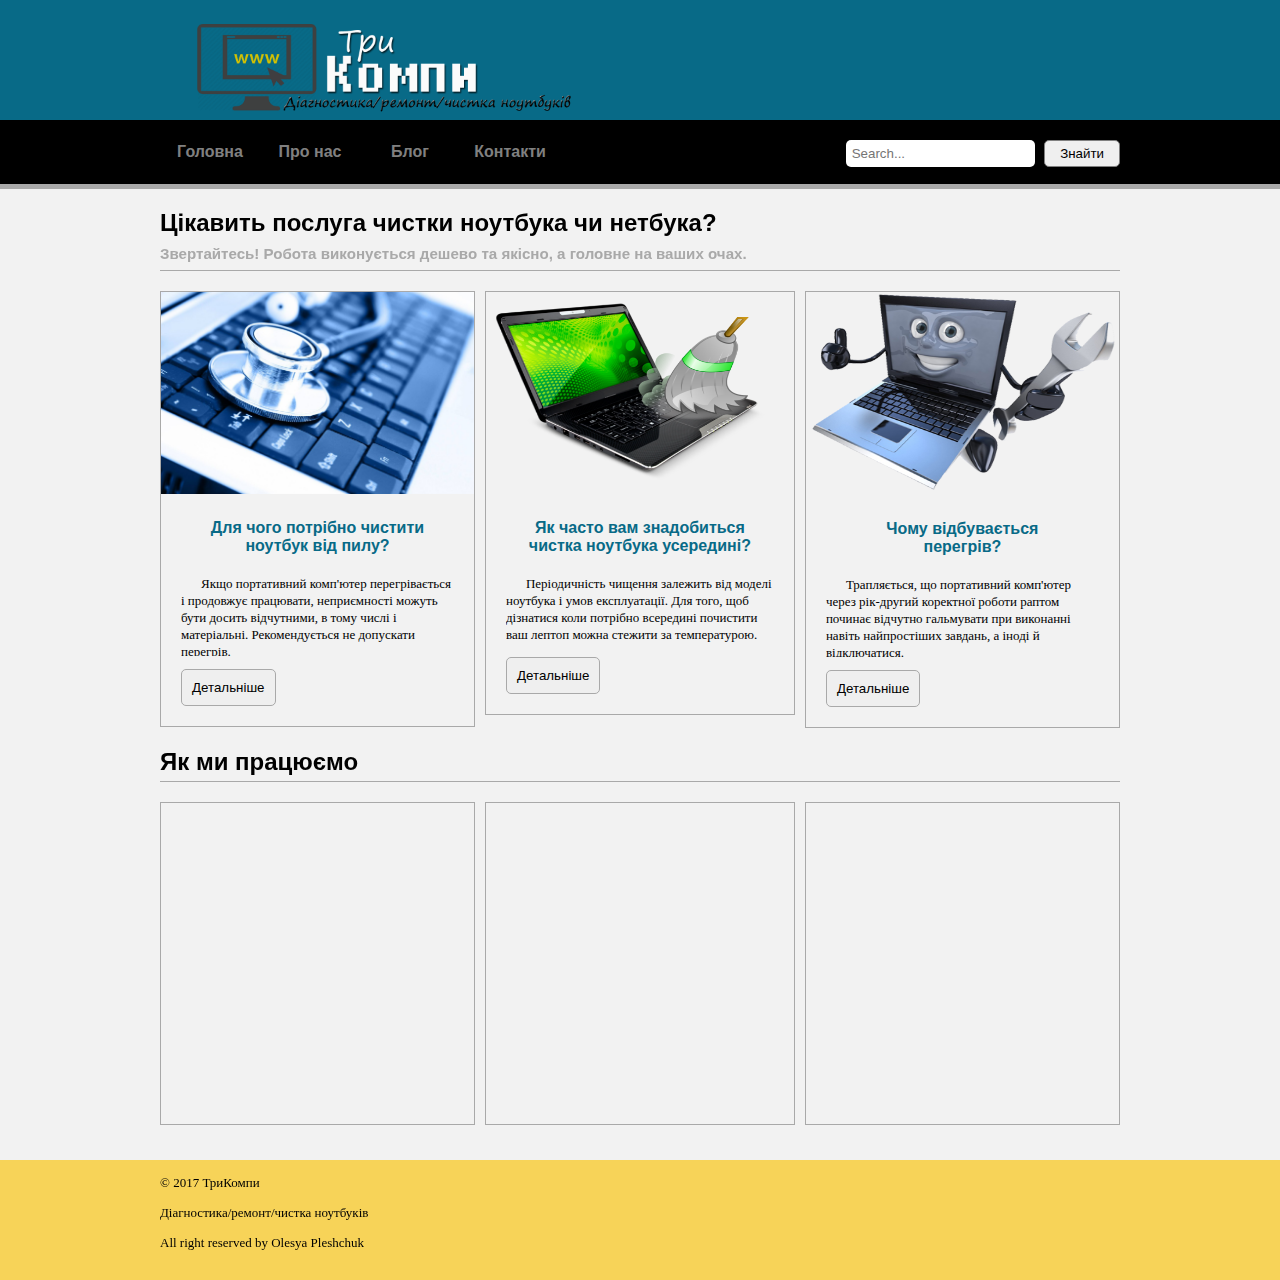
==== index.html @ c8459d8e "first commit" ====
<!DOCTYPE html>
<html>
<head>
     <meta charset="UTF-8">
     <link rel="shortcut icon" type="image/x-icom" href="images/wwlogo.png">
     <link rel="stylesheet" type="text/css" href="css/normalize.css">
     <link rel="stylesheet" type="text/css" href="style.css">
    <title>ТриКомпи:діагностика/ремонт/чистка ноутбуків Львів (Україна). Замовити послугу дешево та якісно. </title>
</head>
 <body>
  <!--ШАПКА САЙТА-->
  <header class="header">
    <div class="header-container">
     <a href="index.html">
      <img src="images/%D0%BB%D0%BE%D0%B3%D0%BE%D1%82%D0%B8%D0%BF11.png" alt="Логотип" width="400" height="105">
      </a>
    </div>
     </header>
    <nav class="page-navigation">
        <div class="container">
            <ul>
                <li><a href="index.html">Головна</a></li>
                <li><a href="page2.html">Про нас </a></li>
                <li><a href="page3.html">Блог </a></li>
                <li><a href="page4.html">Контакти</a></li>
            </ul>
   <form action="" class="search">
        <input type="text" placeholder="Search..." require>
             <input type="submit" value="Знайти">
            </form>
        </div>
    </nav>
 <main>
<!--БЛОК-->
   <div class="container">
   <h2 class="collection-title">Цікавить послуга чистки ноутбука чи нетбука?
       <small><br>Звертайтесь! Робота виконується дешево та якісно, а головне на ваших очах.</small></h2>
    <div class="collections">
    <div class="collection-item-outer">
    <div class="collection-item">
    <img src="images/DwYKsa3sPHA.jpg" alt="list picture" width="" height=""> 
         <div class="collection-text">
             <h4>Для чого потрібно чистити<br> ноутбук від пилу?</h4>
             <p>Якщо портативний комп'ютер перегрівається і продовжує працювати, неприємності можуть бути досить відчутними, в тому числі і матеріальні. Рекомендується не допускати перегрів.
           </p>
            <button><a href="file:///C:/Users/Olesya/Desktop/sublime/ТриКомпи/page3.html#link1" target="_blank">Детальніше</a></button>
       </div>
     </div>
    </div>
   
    <div class="collection-item-outer">
       <div class="collection-item">
         <img src="images/chistka%20ot.png" alt="list picture" width="" height="202"> 
         <div class="collection-text">
             <h4>Як часто вам знадобиться <br>чистка ноутбука усередині?</h4>
             <p> Періодичність чищення залежить від моделі ноутбука і умов експлуатації. Для того, щоб дізнатися коли потрібно всередині почистити ваш лептоп можна стежити за температурою. 
             </p>
           <button><a href="file:///C:/Users/Olesya/Desktop/sublime/ТриКомпи/page3.html#link2" target="_blank">Детальніше</a></button>
            </div> 
       </div>
     </div>
     <div class="collection-item-outer">
       <div class="collection-item">
         <img src="images/rn1.png" alt="picture" width="" height="203"> 
         <div class="collection-text">
             <h4>Чому відбувається<br>перегрів?</h4>
         <p>Трапляється, що портативний комп'ютер через рік-другий коректної роботи раптом починає відчутно гальмувати при виконанні навіть найпростіших завдань, а іноді й відключатися. 
              </p>
         <button><a href="file:///C:/Users/Olesya/Desktop/sublime/ТриКомпи/page3.html#link3" target="_blank">Детальніше</a></button>
             </div> 
       </div>
     </div>
     </div> 
<h2 class="collection-title">Як ми працюємо</h2>
<div class="collections">
<div class="collection-item-outer">
<div class="collection-item"> 
       <iframe width="312" height="317" src="https://www.youtube.com/embed/M_PwGvaNc-M" frameborder="0" allowfullscreen></iframe>
     </div>
    </div>
    <div class="collection-item-outer">
  <div class="collection-item"> 
       <iframe width="308" height="317" src="https://www.youtube.com/embed/M_PwGvaNc-M" frameborder="0" allowfullscreen></iframe>
     </div>
    </div>
  <div class="collection-item-outer">
  <div class="collection-item"> 
     <iframe width="313" height="317" src="https://www.youtube.com/embed/M_PwGvaNc-M" frameborder="0" allowfullscreen></iframe>
     </div>
    </div>
    </div> 
 </main>
 
    <!--ПІДВАЛ САЙТУ-->
    <footer class="footer">
        <div class="container">
            <span>© 2017<a href="#"></a></span> ТриКомпи
          <p>Діагностика/ремонт/чистка ноутбуків</p>
            <p> All right reserved by <a href="https://www.facebook.com/olesia.yakymchuk">Olesya Pleshchuk </a></p>
        </div>
    </footer>
     <script src="js/js.js"></script>
    </body>
</html>
---- style.css ----
body {
    margin:0px;
    padding: 0px;
    background-color:#F2F2F2;
    font-family:Arial, sans-serif;
    font-size:100%;
}

.header { height: 120px;
    background-color: #086A87;
    }

.header-container img{
    background-color: #086A87;
    margin-left: 180px;
    margin-top: 15px;
   
}

.container {
    margin:0 auto;
    width:960px;
    }

.container a{
    text-decoration: none;
    color:black;
}

.container h3{
   color:black;  
}

.container ul {margin:0px;
    padding: 0px;
}

.container ul li{
     list-style-type: none;
}


.collection-text p{
    font-size: 13px;
    line-height: 1.3em;
      font-family: Georgia, 'Times New Roman', Times, serif;
}

.page-navigation {
    background-color:black;
    min-height:64px;
    border-bottom: 5px solid darkgray;

    
}
.page-navigation li{
float:left;
width:100px;
/*border-right: 1px dashed gray;*/

}
.page-navigation a {
    display:block;
    color:gray;
    line-height:4em;
    font-weight:bold;
    text-align:center;


}
.page-navigation li a:hover{
color:black;
background-color: #F7D358;
border-top: 5px solid darkgray;
animation-name: stretching;
animation-duration: 0.3s;
height: 59px;

}


@keyframes stretching {
    0% {
        border-top: 0px solid #F7D358;

    }
    100% {
        border-top: 5px solid darkgray;

    }
}


.search{
    padding: 20px 0px;
    float: right;
}
.search input[type="text"],
.search input[type="search"]{
    padding: 5px;
    margin-right: 5px;
    border: 1px solid transparent;
    border-radius:5px;
    outline: none;


}
.search input[type="submit"]{
    padding: 5px 15px;
    border:1px solid gray;
    border-radius: 5px;

}
.search input[type="submit"]:hover
{
    background-color: #848484;
    color:white;

}

.collections{
    overflow: auto;
}
.collection-title{
    padding-bottom: 5px;
    border-bottom: 1px solid darkgray;
   
}
.collection-title small{
    color:darkgray;
    font-size: 63%;
}
.collection-item-outer {
    float: left;
    padding-left: 5px;
    padding-right: 5px;
    width: 33.33%;
    box-sizing:border-box;

}

.collections > div:first-child{
    padding-left: 0;
    padding-right: 5px;
}
.collections > div:nth-child(2){
    padding-left: -5px;
    padding-bottom: 5px;
}

.collections > div:last-child{
 padding-right: 0;
padding-left: 5px;
}
.collection-item{
    border:1px solid darkgray;
}



.collection-item img,
.collection-item iframe
 { width: 100%;
 }


.collection-text{
    padding: 0 20px 20px 20px;
    }
.collection-text h4 {
   color: #086A87;
    overflow: hidden;
    white-space: nowrap;
    text-overflow: ellipsis;
    text-align: center;
}
.collection-text p{
    max-height: 80px;
    overflow: hidden;
     text-indent: 20px;


}
.collection-text  button {
padding: 10px;
border:1px solid darkgray;
border-radius: 5px; 

}

.collection-text  button a{
    color:black;
}

.collection-text  button:hover
{
    background-color: #848484;

}

.collection-text  button a:hover{
   color:white; 
    
}

.footer {
    background-color: #F7D358;
    padding: 15px 0;
    margin-top: 30px;
}
.footer .container{
    font-size: 13px;
    line-height: 1.3em;
    font-family: Georgia, 'Times New Roman', Times, serif;
}
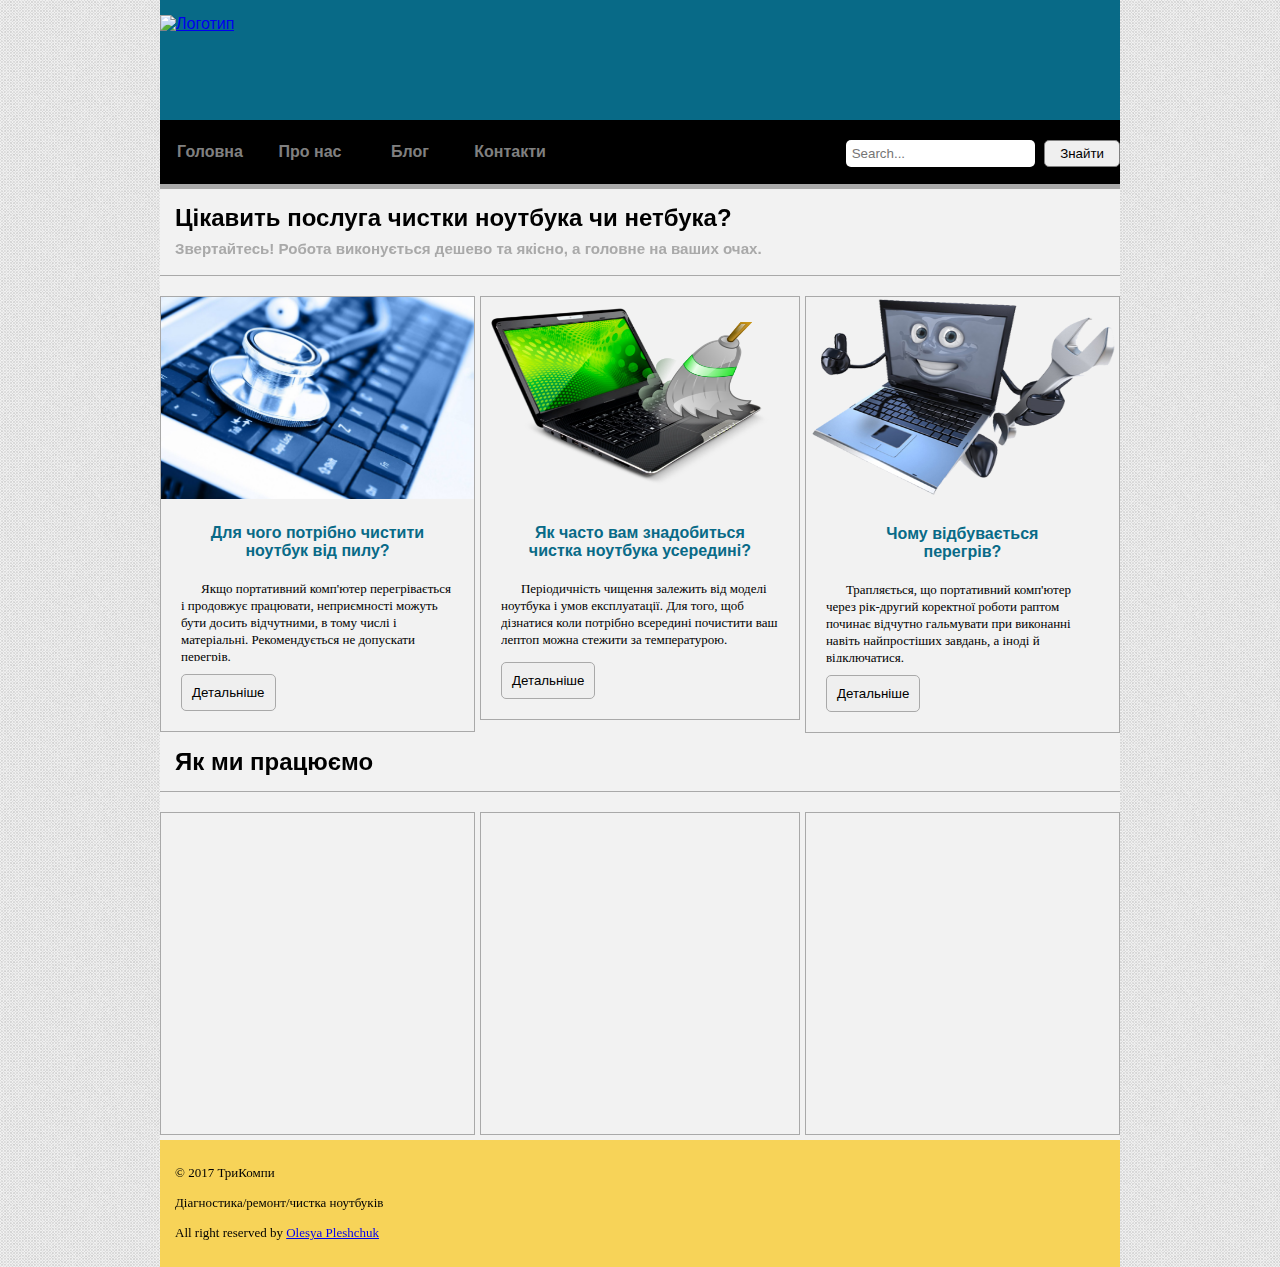
==== commit 6e600b5c: "updated" ====
--- a/index.html
+++ b/index.html
@@ -93,7 +93,7 @@
  
     <!--ПІДВАЛ САЙТУ-->
     <footer class="footer">
-        <div class="container">
+        <div class="container-footer">
             <span>© 2017<a href="#"></a></span> ТриКомпи
           <p>Діагностика/ремонт/чистка ноутбуків</p>
             <p> All right reserved by <a href="https://www.facebook.com/olesia.yakymchuk">Olesya Pleshchuk </a></p>
--- a/style.css
+++ b/style.css
@@ -1,18 +1,20 @@
 body {
     margin:0px;
     padding: 0px;
-    background-color:#F2F2F2;
+    background: url(images/first_aid_kit.png)repeat;
     font-family:Arial, sans-serif;
     font-size:100%;
 }
 
 .header { height: 120px;
     background-color: #086A87;
+    margin:0 auto;
+    width:960px;
     }
 
 .header-container img{
     background-color: #086A87;
-    margin-left: 180px;
+    margin-left: 0px;
     margin-top: 15px;
    
 }
@@ -20,7 +22,10 @@
 .container {
     margin:0 auto;
     width:960px;
-    }
+    background-color:#F2F2F2;
+    
+}
+    
 
 .container a{
     text-decoration: none;
@@ -50,6 +55,8 @@
     background-color:black;
     min-height:64px;
     border-bottom: 5px solid darkgray;
+    margin:0 auto;
+    width:960px;
 
     
 }
@@ -91,7 +98,7 @@
 }
 
 
-.search{
+.search {
     padding: 20px 0px;
     float: right;
 }
@@ -122,8 +129,9 @@
     overflow: auto;
 }
 .collection-title{
-    padding-bottom: 5px;
+    padding: 15px;
     border-bottom: 1px solid darkgray;
+    margin-top: 0px;
    
 }
 .collection-title small{
@@ -132,8 +140,10 @@
 }
 .collection-item-outer {
     float: left;
+/*
     padding-left: 5px;
     padding-right: 5px;
+*/
     width: 33.33%;
     box-sizing:border-box;
 
@@ -205,11 +215,15 @@
 
 .footer {
     background-color: #F7D358;
-    padding: 15px 0;
-    margin-top: 30px;
-}
-.footer .container{
+    padding: 10px 0;
+    margin:0 auto;
+    width:960px;
+    
+}
+.container-footer{
     font-size: 13px;
     line-height: 1.3em;
     font-family: Georgia, 'Times New Roman', Times, serif;
-}
+    background-color: #F7D358;
+    margin: 15px;
+}
